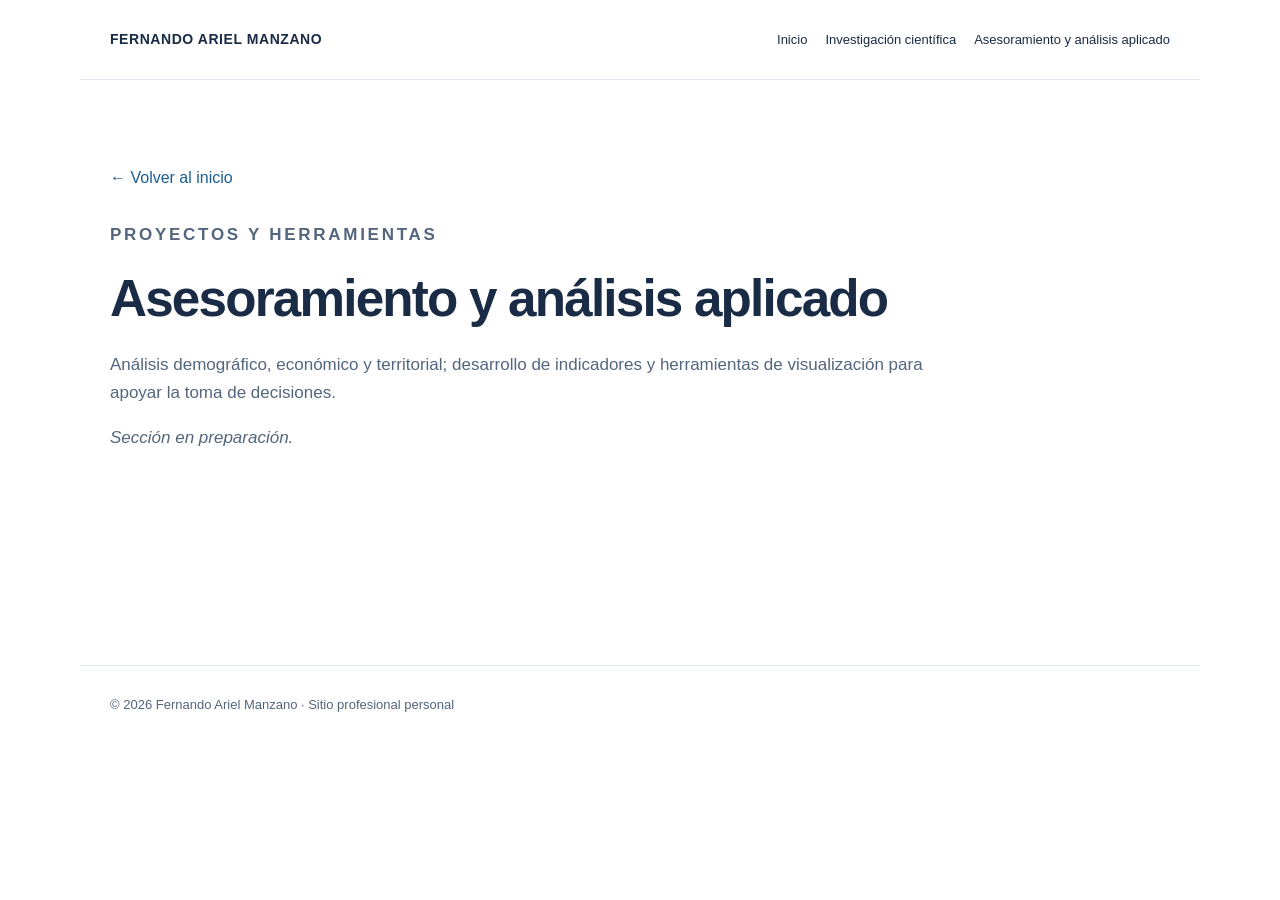
==== asesoramiento.html @ e8e866dd "Add files via upload" ====
<!doctype html><html lang="es"><head><meta charset="utf-8"><meta name="viewport" content="width=device-width, initial-scale=1"><meta name="description" content="Fernando Ariel Manzano. Investigación científica, demografía, economía, sociología y análisis territorial."><title>Asesoramiento y análisis aplicado | Dr. Fernando Ariel Manzano</title><link rel="stylesheet" href="estilos.css"></head><body><header><a class="brand" href="index.html">FERNANDO ARIEL MANZANO</a><nav aria-label="Navegación principal"><a href="index.html">Inicio</a><a href="investigacion.html">Investigación científica</a><a href="asesoramiento.html">Asesoramiento y análisis aplicado</a></nav></header><main><section class="page"><a class="back" href="index.html">← Volver al inicio</a><p class="eyebrow">Proyectos y herramientas</p><h1>Asesoramiento y análisis aplicado</h1><p>Análisis demográfico, económico y territorial; desarrollo de indicadores y herramientas de visualización para apoyar la toma de decisiones.</p><p><em>Sección en preparación.</em></p></section></main><footer>© 2026 Fernando Ariel Manzano · Sitio profesional personal</footer></body></html>
---- estilos.css ----
:root{--ink:#192b45;--muted:#53667d;--line:#e1e7ef}*{box-sizing:border-box}body{margin:0;background:#fff;color:var(--ink);font-family:Arial,Helvetica,sans-serif;line-height:1.65}header{max-width:1120px;margin:auto;padding:28px 30px;border-bottom:1px solid var(--line);display:flex;align-items:center;justify-content:space-between;gap:20px}header a{text-decoration:none;color:var(--ink)}.brand{font-size:14px;font-weight:700;letter-spacing:.04em}nav{display:flex;gap:18px;flex-wrap:wrap;font-size:13px}nav a:hover{text-decoration:underline}main{max-width:1120px;margin:auto;padding:0 30px}.hero{min-height:650px;display:grid;grid-template-columns:1.2fr .85fr;align-items:center;gap:75px;padding:85px 0}.eyebrow{font-size:12px;letter-spacing:.16em;text-transform:uppercase;font-weight:700;color:#526783;margin:0 0 20px}h1{font-size:clamp(36px,4vw,56px);line-height:1.12;letter-spacing:-.035em;margin:0 0 24px}h2{font-size:29px;line-height:1.2;margin:0 0 16px}.credentials{font-size:19px;font-weight:600;margin:0 0 16px}.affiliation{font-size:16px;margin:0 0 22px}.intro{font-size:18px;color:var(--muted);margin:0 0 30px;max-width:640px}.actions{display:flex;flex-wrap:wrap;gap:12px}.btn{display:inline-block;text-decoration:none;border:1px solid var(--ink);border-radius:5px;padding:13px 19px;font-size:14px;font-weight:700;transition:background .2s,color .2s}.btn.primary{background:var(--ink);color:white}.btn.secondary{background:white;color:var(--ink)}.btn:hover,.btn:focus-visible{background:#37567a;color:#fff}.photo{width:100%;max-width:410px;aspect-ratio:4/4.5;object-fit:cover;object-position:center top;border-radius:6px;display:block;justify-self:end}.page{max-width:850px;padding:85px 0 130px;min-height:65vh}.page p{color:var(--muted);font-size:17px}.back{display:inline-block;margin-bottom:30px;color:#1b5d91;text-decoration:none}.back:hover{text-decoration:underline}footer{border-top:1px solid var(--line);max-width:1120px;margin:auto;padding:28px 30px;color:var(--muted);font-size:13px}@media(max-width:760px){header{padding:20px;align-items:flex-start;flex-direction:column}nav{gap:12px}.hero{grid-template-columns:1fr;gap:30px;padding:48px 0;min-height:0}.photo{grid-row:1;width:65%;max-width:280px;justify-self:start;aspect-ratio:1}.intro{font-size:16px}.page{padding:55px 0 90px}main{padding:0 20px}}
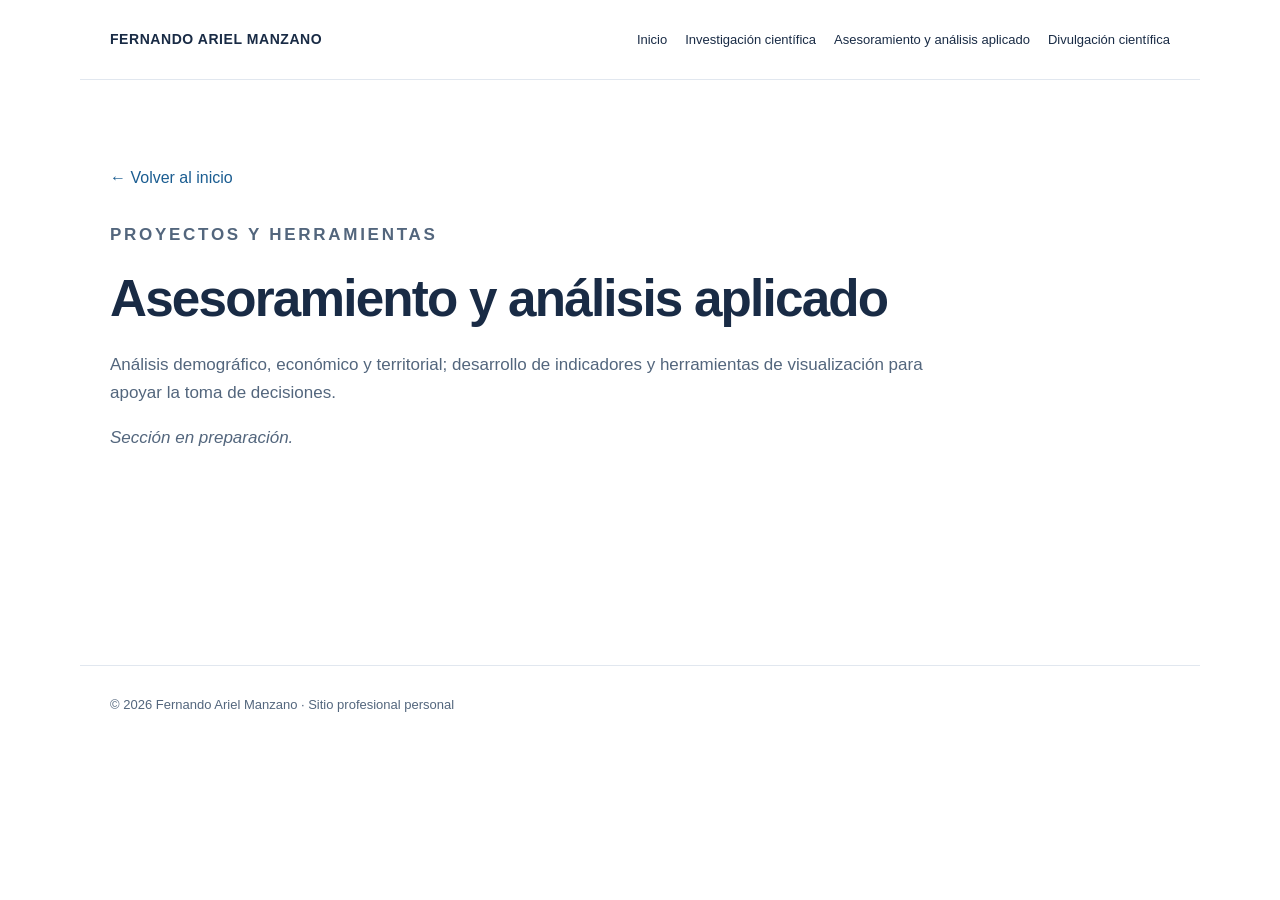
==== commit 21da284b: "Add files via upload" ====
--- a/asesoramiento.html
+++ b/asesoramiento.html
@@ -1 +1 @@
-<!doctype html><html lang="es"><head><meta charset="utf-8"><meta name="viewport" content="width=device-width, initial-scale=1"><meta name="description" content="Fernando Ariel Manzano. Investigación científica, demografía, economía, sociología y análisis territorial."><title>Asesoramiento y análisis aplicado | Dr. Fernando Ariel Manzano</title><link rel="stylesheet" href="estilos.css"></head><body><header><a class="brand" href="index.html">FERNANDO ARIEL MANZANO</a><nav aria-label="Navegación principal"><a href="index.html">Inicio</a><a href="investigacion.html">Investigación científica</a><a href="asesoramiento.html">Asesoramiento y análisis aplicado</a></nav></header><main><section class="page"><a class="back" href="index.html">← Volver al inicio</a><p class="eyebrow">Proyectos y herramientas</p><h1>Asesoramiento y análisis aplicado</h1><p>Análisis demográfico, económico y territorial; desarrollo de indicadores y herramientas de visualización para apoyar la toma de decisiones.</p><p><em>Sección en preparación.</em></p></section></main><footer>© 2026 Fernando Ariel Manzano · Sitio profesional personal</footer></body></html>+<!doctype html><html lang="es"><head><meta charset="utf-8"><meta name="viewport" content="width=device-width, initial-scale=1"><meta name="description" content="Fernando Ariel Manzano. Investigación científica, demografía, economía, sociología y análisis territorial."><title>Asesoramiento y análisis aplicado | Dr. Fernando Ariel Manzano</title><link rel="stylesheet" href="estilos.css"></head><body><header><a class="brand" href="index.html">FERNANDO ARIEL MANZANO</a><nav aria-label="Navegación principal"><a href="index.html">Inicio</a><a href="investigacion.html">Investigación científica</a><a href="asesoramiento.html">Asesoramiento y análisis aplicado</a><a href="divulgacion.html">Divulgación científica</a></nav></header><main><section class="page"><a class="back" href="index.html">← Volver al inicio</a><p class="eyebrow">Proyectos y herramientas</p><h1>Asesoramiento y análisis aplicado</h1><p>Análisis demográfico, económico y territorial; desarrollo de indicadores y herramientas de visualización para apoyar la toma de decisiones.</p><p><em>Sección en preparación.</em></p></section></main><footer>© 2026 Fernando Ariel Manzano · Sitio profesional personal</footer></body></html>
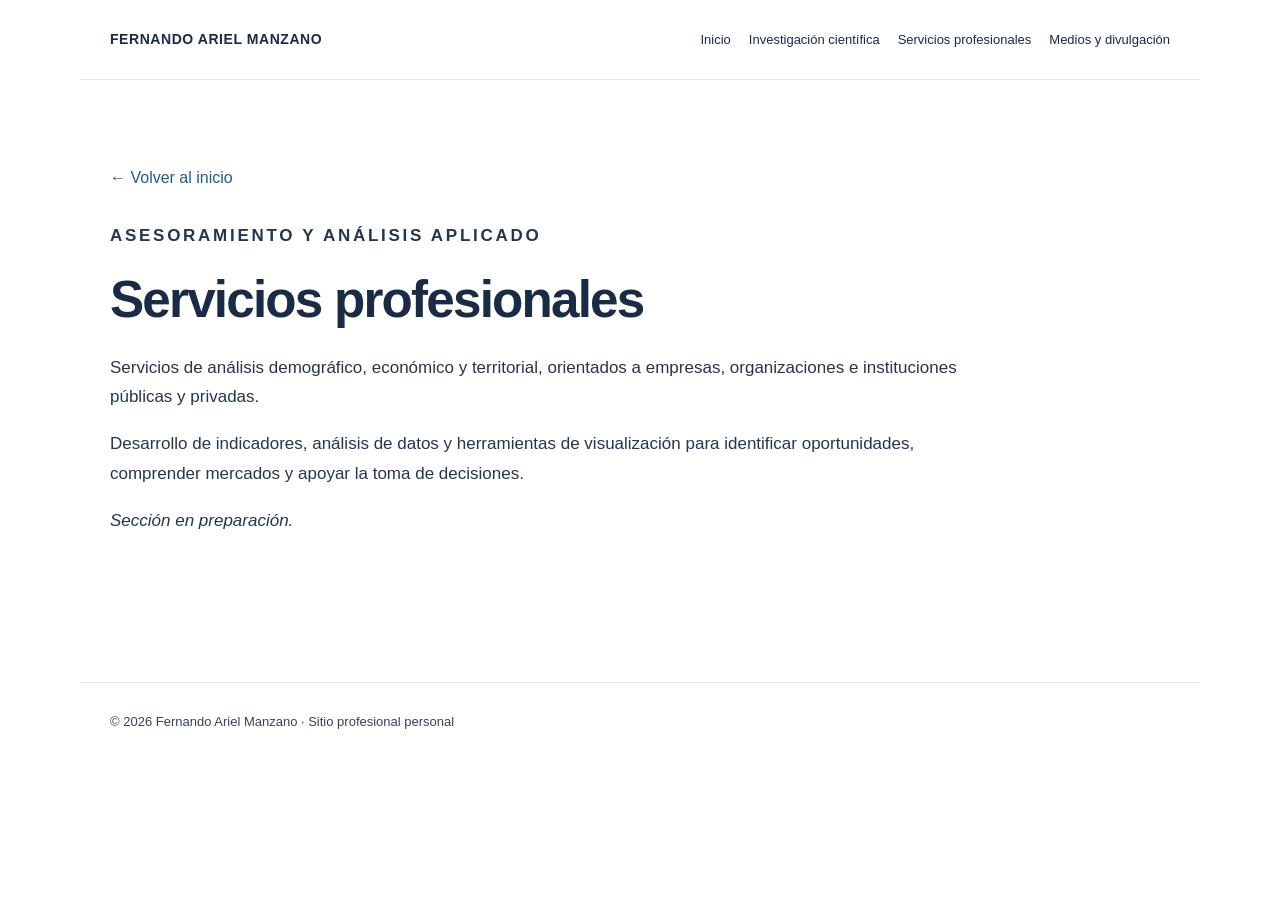
==== commit d05afb77: "Update asesoramiento.html" ====
--- a/asesoramiento.html
+++ b/asesoramiento.html
@@ -1 +1,60 @@
-<!doctype html><html lang="es"><head><meta charset="utf-8"><meta name="viewport" content="width=device-width, initial-scale=1"><meta name="description" content="Fernando Ariel Manzano. Investigación científica, demografía, economía, sociología y análisis territorial."><title>Asesoramiento y análisis aplicado | Dr. Fernando Ariel Manzano</title><link rel="stylesheet" href="estilos.css"></head><body><header><a class="brand" href="index.html">FERNANDO ARIEL MANZANO</a><nav aria-label="Navegación principal"><a href="index.html">Inicio</a><a href="investigacion.html">Investigación científica</a><a href="asesoramiento.html">Asesoramiento y análisis aplicado</a><a href="divulgacion.html">Divulgación científica</a></nav></header><main><section class="page"><a class="back" href="index.html">← Volver al inicio</a><p class="eyebrow">Proyectos y herramientas</p><h1>Asesoramiento y análisis aplicado</h1><p>Análisis demográfico, económico y territorial; desarrollo de indicadores y herramientas de visualización para apoyar la toma de decisiones.</p><p><em>Sección en preparación.</em></p></section></main><footer>© 2026 Fernando Ariel Manzano · Sitio profesional personal</footer></body></html>+
+<!doctype html>
+<html lang="es">
+<head>
+  <meta charset="utf-8">
+  <meta name="viewport" content="width=device-width, initial-scale=1">
+
+  <meta name="description"
+        content="Servicios profesionales de Fernando Ariel Manzano. Análisis demográfico, económico y territorial, indicadores y herramientas para la toma de decisiones.">
+
+  <title>Servicios profesionales | Dr. Fernando Ariel Manzano</title>
+
+  <link rel="stylesheet" href="estilos.css">
+</head>
+
+<body>
+
+<header>
+  <a class="brand" href="index.html">FERNANDO ARIEL MANZANO</a>
+
+  <nav aria-label="Navegación principal">
+    <a href="index.html">Inicio</a>
+    <a href="investigacion.html">Investigación científica</a>
+    <a href="asesoramiento.html">Servicios profesionales</a>
+    <a href="divulgacion.html">Medios y divulgación</a>
+  </nav>
+</header>
+
+<main>
+  <section class="page">
+
+    <a class="back" href="index.html">← Volver al inicio</a>
+
+    <p class="eyebrow">Asesoramiento y análisis aplicado</p>
+
+    <h1>Servicios profesionales</h1>
+
+    <p>
+      Servicios de análisis demográfico, económico y territorial,
+      orientados a empresas, organizaciones e instituciones
+      públicas y privadas.
+    </p>
+
+    <p>
+      Desarrollo de indicadores, análisis de datos y herramientas
+      de visualización para identificar oportunidades,
+      comprender mercados y apoyar la toma de decisiones.
+    </p>
+
+    <p><em>Sección en preparación.</em></p>
+
+  </section>
+</main>
+
+<footer>
+  © 2026 Fernando Ariel Manzano · Sitio profesional personal
+</footer>
+
+</body>
+</html>
--- a/estilos.css
+++ b/estilos.css
@@ -1,2 +1,544 @@
 
-:root{--ink:#192b45;--muted:#53667d;--line:#e1e7ef}*{box-sizing:border-box}body{margin:0;background:#fff;color:var(--ink);font-family:Arial,Helvetica,sans-serif;line-height:1.65}header{max-width:1120px;margin:auto;padding:28px 30px;border-bottom:1px solid var(--line);display:flex;align-items:center;justify-content:space-between;gap:20px}header a{text-decoration:none;color:var(--ink)}.brand{font-size:14px;font-weight:700;letter-spacing:.04em}nav{display:flex;gap:18px;flex-wrap:wrap;font-size:13px}nav a:hover{text-decoration:underline}main{max-width:1120px;margin:auto;padding:0 30px}.hero{min-height:650px;display:grid;grid-template-columns:1.2fr .85fr;align-items:center;gap:75px;padding:85px 0}.eyebrow{font-size:12px;letter-spacing:.16em;text-transform:uppercase;font-weight:700;color:#526783;margin:0 0 20px}h1{font-size:clamp(36px,4vw,56px);line-height:1.12;letter-spacing:-.035em;margin:0 0 24px}h2{font-size:29px;line-height:1.2;margin:0 0 16px}.credentials{font-size:19px;font-weight:600;margin:0 0 16px}.affiliation{font-size:16px;margin:0 0 22px}.intro{font-size:18px;color:var(--muted);margin:0 0 30px;max-width:640px}.actions{display:flex;flex-wrap:wrap;gap:12px}.btn{display:inline-block;text-decoration:none;border:1px solid var(--ink);border-radius:5px;padding:13px 19px;font-size:14px;font-weight:700;transition:background .2s,color .2s}.btn.primary{background:var(--ink);color:white}.btn.secondary{background:white;color:var(--ink)}.btn:hover,.btn:focus-visible{background:#37567a;color:#fff}.photo{width:100%;max-width:410px;aspect-ratio:4/4.5;object-fit:cover;object-position:center top;border-radius:6px;display:block;justify-self:end}.page{max-width:850px;padding:85px 0 130px;min-height:65vh}.page p{color:var(--muted);font-size:17px}.back{display:inline-block;margin-bottom:30px;color:#1b5d91;text-decoration:none}.back:hover{text-decoration:underline}footer{border-top:1px solid var(--line);max-width:1120px;margin:auto;padding:28px 30px;color:var(--muted);font-size:13px}@media(max-width:760px){header{padding:20px;align-items:flex-start;flex-direction:column}nav{gap:12px}.hero{grid-template-columns:1fr;gap:30px;padding:48px 0;min-height:0}.photo{grid-row:1;width:65%;max-width:280px;justify-self:start;aspect-ratio:1}.intro{font-size:16px}.page{padding:55px 0 90px}main{padding:0 20px}}
+/* ==========================================
+   SITIO PROFESIONAL - FERNANDO ARIEL MANZANO
+   ESTILOS GENERALES
+========================================== */
+
+:root {
+  --ink: #192b45;
+  --muted: #26364a;
+  --line: #e1e7ef;
+  --soft: #f1f4f8;
+}
+
+* {
+  box-sizing: border-box;
+}
+
+html {
+  scroll-behavior: smooth;
+}
+
+body {
+  margin: 0;
+  background: #ffffff;
+  color: var(--ink);
+  font-family: Arial, Helvetica, sans-serif;
+  line-height: 1.65;
+}
+
+/* ==========================================
+   ENCABEZADO
+========================================== */
+
+header {
+  max-width: 1120px;
+  margin: auto;
+  padding: 28px 30px;
+  border-bottom: 1px solid var(--line);
+  display: flex;
+  align-items: center;
+  justify-content: space-between;
+  gap: 20px;
+}
+
+header a {
+  text-decoration: none;
+  color: var(--ink);
+}
+
+.brand {
+  font-size: 14px;
+  font-weight: 700;
+  letter-spacing: .04em;
+}
+
+header nav {
+  display: flex;
+  gap: 18px;
+  flex-wrap: wrap;
+  font-size: 13px;
+}
+
+header nav a:hover {
+  text-decoration: underline;
+}
+
+/* ==========================================
+   ESTRUCTURA GENERAL
+========================================== */
+
+main {
+  max-width: 1120px;
+  margin: auto;
+  padding: 0 30px;
+}
+
+h1 {
+  font-size: clamp(36px, 4vw, 56px);
+  line-height: 1.12;
+  letter-spacing: -.035em;
+  margin: 0 0 24px;
+  color: var(--ink);
+}
+
+h2 {
+  font-size: 29px;
+  line-height: 1.2;
+  margin: 0 0 16px;
+  color: var(--ink);
+}
+
+p {
+  color: var(--muted);
+}
+
+/* ==========================================
+   PÁGINA DE INICIO
+========================================== */
+
+.hero {
+  min-height: 650px;
+  display: grid;
+  grid-template-columns: 1.2fr .85fr;
+  align-items: center;
+  gap: 75px;
+  padding: 85px 0;
+}
+
+.eyebrow {
+  font-size: 12px;
+  letter-spacing: .16em;
+  text-transform: uppercase;
+  font-weight: 700;
+  color: #34445a;
+  margin: 0 0 20px;
+}
+
+.credentials {
+  font-size: 19px;
+  font-weight: 600;
+  margin: 0 0 16px;
+  color: var(--ink);
+}
+
+.affiliation {
+  font-size: 16px;
+  margin: 0 0 22px;
+  color: var(--muted);
+  line-height: 1.65;
+}
+
+.intro {
+  font-size: 16px;
+  color: var(--muted);
+  line-height: 1.75;
+  margin: 0 0 30px;
+  max-width: 640px;
+}
+
+/* BOTONES DE INICIO */
+
+.hero .actions {
+  display: flex;
+  flex-wrap: nowrap;
+  align-items: center;
+  gap: 6px;
+  width: max-content;
+  max-width: none;
+}
+
+.btn {
+  display: inline-block;
+  text-decoration: none;
+  border: 1px solid var(--ink);
+  border-radius: 5px;
+  padding: 13px 16px;
+  font-size: 15px;
+  font-weight: 700;
+  white-space: nowrap;
+  flex-shrink: 0;
+  transition: background .2s, color .2s;
+}
+
+.btn.primary {
+  background: var(--ink);
+  color: #ffffff;
+}
+
+.btn.secondary {
+  background: #ffffff;
+  color: var(--ink);
+}
+
+.btn:hover,
+.btn:focus-visible {
+  background: #37567a;
+  color: #ffffff;
+}
+
+/* FOTOGRAFÍA */
+
+.photo {
+  width: 100%;
+  max-width: 410px;
+  aspect-ratio: 4/4.5;
+  object-fit: cover;
+  object-position: center top;
+  border-radius: 6px;
+  display: block;
+  justify-self: end;
+}
+
+/* ==========================================
+   PÁGINAS INTERIORES
+========================================== */
+
+.page {
+  max-width: 850px;
+  padding: 85px 0 130px;
+  min-height: 65vh;
+}
+
+.page p {
+  color: var(--muted);
+  font-size: 17px;
+  line-height: 1.75;
+}
+
+.back {
+  display: inline-block;
+  margin-bottom: 30px;
+  color: #1b5d91;
+  text-decoration: none;
+}
+
+.back:hover {
+  text-decoration: underline;
+}
+
+/* ==========================================
+   INVESTIGACIÓN CIENTÍFICA
+========================================== */
+
+/* PRESENTACIÓN */
+
+.presentacion {
+  max-width: 850px;
+  margin: 12px 0 26px;
+  color: var(--muted);
+  font-size: 17px;
+  line-height: 1.65;
+}
+
+/* TÍTULO DEL MENÚ */
+
+.titulo-navegacion {
+  font-size: 15px !important;
+  font-weight: 700;
+  color: var(--ink) !important;
+  margin: 28px 0 12px;
+}
+
+/* ==========================================
+   MENÚ DE NAVEGACIÓN
+   FORMACIÓN - CARGOS - PRODUCCIONES
+========================================== */
+
+.menu-secciones {
+  display: grid;
+  grid-template-columns: repeat(3, minmax(0, 1fr));
+  gap: 16px;
+  max-width: 850px;
+  margin: 24px 0 48px;
+}
+
+/* BOTONES AZUL OSCURO */
+
+.menu-secciones a {
+  display: flex;
+  align-items: center;
+  justify-content: center;
+  min-height: 66px;
+  padding: 16px 20px;
+  background: var(--ink);
+  color: #ffffff;
+  border: 2px solid var(--ink);
+  border-radius: 6px;
+  font-size: 17px;
+  font-weight: 700;
+  text-decoration: none;
+  text-align: center;
+  cursor: pointer;
+  transition:
+    background .2s,
+    border-color .2s,
+    transform .2s;
+}
+
+/* ELIMINAR TEXTOS SECUNDARIOS */
+
+.menu-secciones a::after {
+  content: none;
+}
+
+/* INTERACCIÓN */
+
+.menu-secciones a:hover,
+.menu-secciones a:focus-visible {
+  background: #37567a;
+  border-color: #37567a;
+  color: #ffffff;
+  transform: translateY(-2px);
+}
+
+/* ==========================================
+   FORMACIÓN Y OTRAS SECCIONES
+========================================== */
+
+.formacion,
+.seccion-investigacion {
+  max-width: 850px;
+  margin: 36px 0 56px;
+  scroll-margin-top: 30px;
+}
+
+.formacion h2,
+.seccion-investigacion h2 {
+  color: var(--ink);
+  font-size: 27px;
+  font-weight: 700;
+  margin-bottom: 18px;
+}
+
+.formacion p,
+.evolucion p,
+.estudio p,
+.seccion-investigacion p {
+  color: var(--muted);
+  line-height: 1.75;
+}
+
+/* ==========================================
+   TÍTULOS ACADÉMICOS
+========================================== */
+
+.estudio {
+  padding: 15px 0;
+  border-bottom: 1px solid var(--line);
+}
+
+.estudio h3 {
+  margin: 0 0 4px;
+  font-size: 17px;
+  color: var(--ink);
+}
+
+.estudio p {
+  margin: 0;
+}
+
+/* ==========================================
+   EVOLUCIÓN DE LA INVESTIGACIÓN
+========================================== */
+
+.evolucion {
+  margin-top: 42px;
+}
+
+.evolucion h3 {
+  margin-bottom: 16px;
+  font-size: 21px;
+  line-height: 1.4;
+  color: var(--ink);
+}
+
+.evolucion p {
+  margin-bottom: 16px;
+}
+
+/* ==========================================
+   CARGOS Y PRODUCCIONES
+========================================== */
+
+.seccion-investigacion {
+  padding-top: 22px;
+  border-top: 1px solid var(--line);
+}
+
+.pendiente {
+  color: #53667d;
+  font-style: italic;
+}
+
+/* ==========================================
+   PIE DE PÁGINA
+========================================== */
+
+footer {
+  border-top: 1px solid var(--line);
+  max-width: 1120px;
+  margin: auto;
+  padding: 28px 30px;
+  color: #34445a;
+  font-size: 13px;
+}
+
+/* ==========================================
+   ADAPTACIÓN A CELULARES
+========================================== */
+
+@media (max-width: 760px) {
+
+  header {
+    padding: 20px;
+    align-items: flex-start;
+    flex-direction: column;
+  }
+
+  header nav {
+    gap: 12px;
+  }
+
+  main {
+    padding: 0 20px;
+  }
+
+  .hero {
+    grid-template-columns: 1fr;
+    gap: 30px;
+    padding: 48px 0;
+    min-height: 0;
+  }
+
+  .photo {
+    grid-row: 1;
+    width: 65%;
+    max-width: 280px;
+    justify-self: start;
+    aspect-ratio: 1;
+  }
+
+  .hero .actions {
+    flex-wrap: wrap;
+    width: 100%;
+    gap: 10px;
+  }
+
+  .hero .actions .btn {
+    font-size: 13px;
+    padding: 11px 13px;
+  }
+
+  .page {
+    padding: 55px 0 90px;
+  }
+
+  .menu-secciones {
+    grid-template-columns: 1fr;
+    gap: 12px;
+  }
+
+  .menu-secciones a {
+    min-height: 65px;
+    font-size: 16px;
+  }
+
+  .presentacion {
+    font-size: 16px;
+  }
+}
+
+/* UNIFICAR BOTONES DE LA PÁGINA DE INICIO */
+
+.hero .actions .btn {
+  display: inline-flex;
+  align-items: center;
+  justify-content: center;
+  background: #192b45;
+  color: #ffffff;
+  border: 1px solid #192b45;
+  text-align: center;
+}
+
+.hero .actions .btn:hover,
+.hero .actions .btn:focus-visible {
+  background: #37567a;
+  border-color: #37567a;
+}
+
+/* ENLACE AL CURRÍCULUM ACADÉMICO */
+
+.enlace-cv {
+  margin-top: 32px;
+  padding-top: 20px;
+  border-top: 1px solid #e1e7ef;
+}
+
+.enlace-cv a {
+  display: inline-block;
+  color: #192b45;
+  font-size: 15px;
+  font-weight: 700;
+  line-height: 1.5;
+  text-decoration: underline;
+  text-underline-offset: 4px;
+}
+
+.enlace-cv a:hover,
+.enlace-cv a:focus-visible {
+  color: #37567a;
+}
+
+
+
+
+/* ==========================================
+   CARGOS - UNIVERSIDADES
+========================================== */
+
+#cargos .universidades-grid {
+  display: grid;
+  grid-template-columns: repeat(2, minmax(0, 1fr));
+  column-gap: 28px;
+  margin: 18px 0 22px;
+  padding: 0;
+}
+
+#cargos .universidades-columna {
+  list-style: disc;
+  padding-left: 18px;
+  margin: 0;
+}
+
+#cargos .universidades-columna li {
+  margin: 0;
+  padding: 0;
+  line-height: 1.5;
+  font-size: 16px;
+}
+
+#cargos .universidades-columna li + li {
+  margin-top: 10px;
+}
+
+/* SEPARACIÓN ENTRE PÁRRAFOS */
+
+#cargos .parrafo-separado {
+  margin-top: 16px !important;
+}
+
+/* EVITAR DOBLE LÍNEA */
+
+#cargos > .estudio:last-child {
+  border-bottom: none;
+}
+
+/* CELULARES */
+
+@media (max-width: 650px) {
+  #cargos .universidades-grid {
+    grid-template-columns: 1fr;
+    row-gap: 10px;
+  }
+}
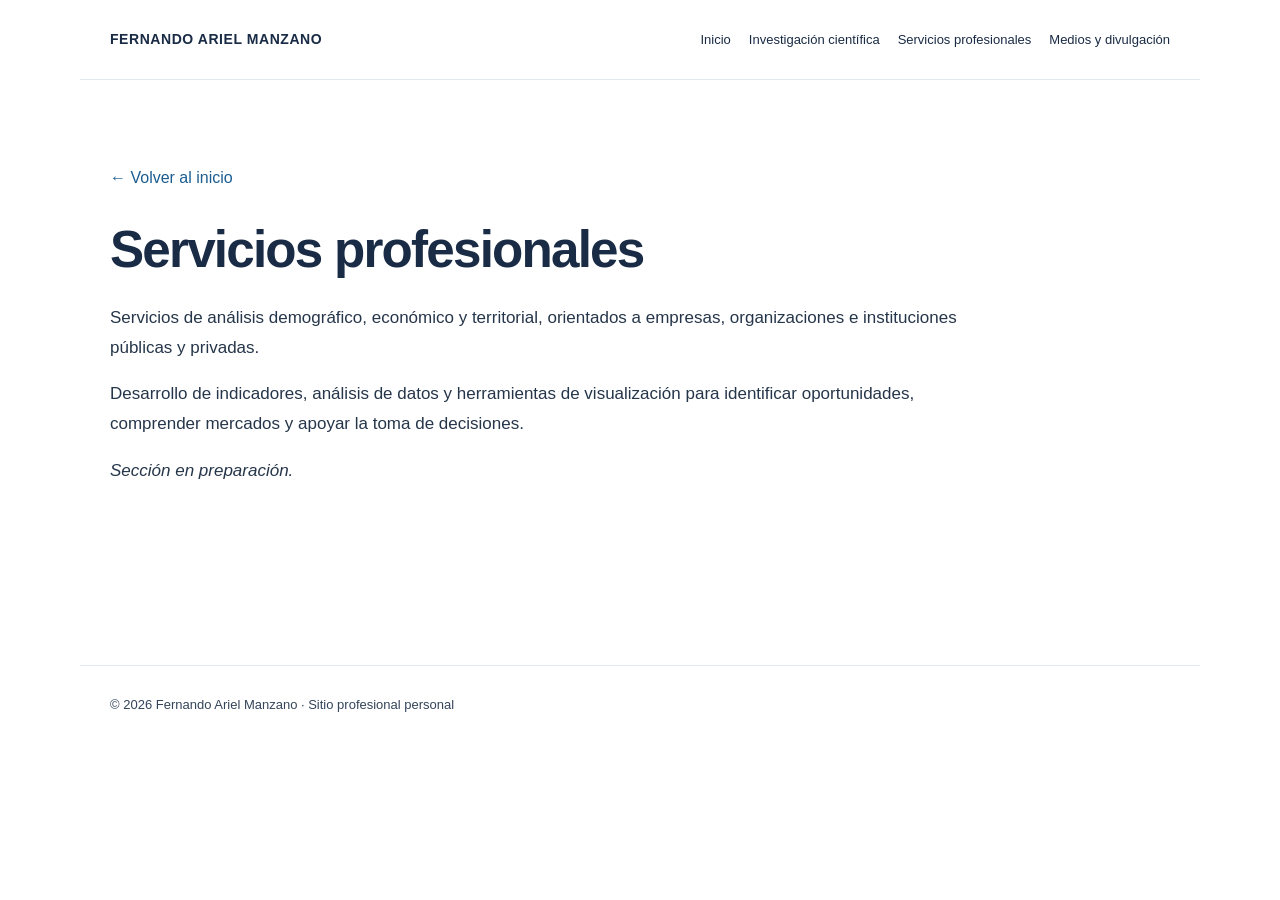
==== commit a4b70d7c: "Update asesoramiento.html" ====
--- a/asesoramiento.html
+++ b/asesoramiento.html
@@ -31,7 +31,7 @@
 
     <a class="back" href="index.html">← Volver al inicio</a>
 
-    <p class="eyebrow">Asesoramiento y análisis aplicado</p>
+  
 
     <h1>Servicios profesionales</h1>
 
